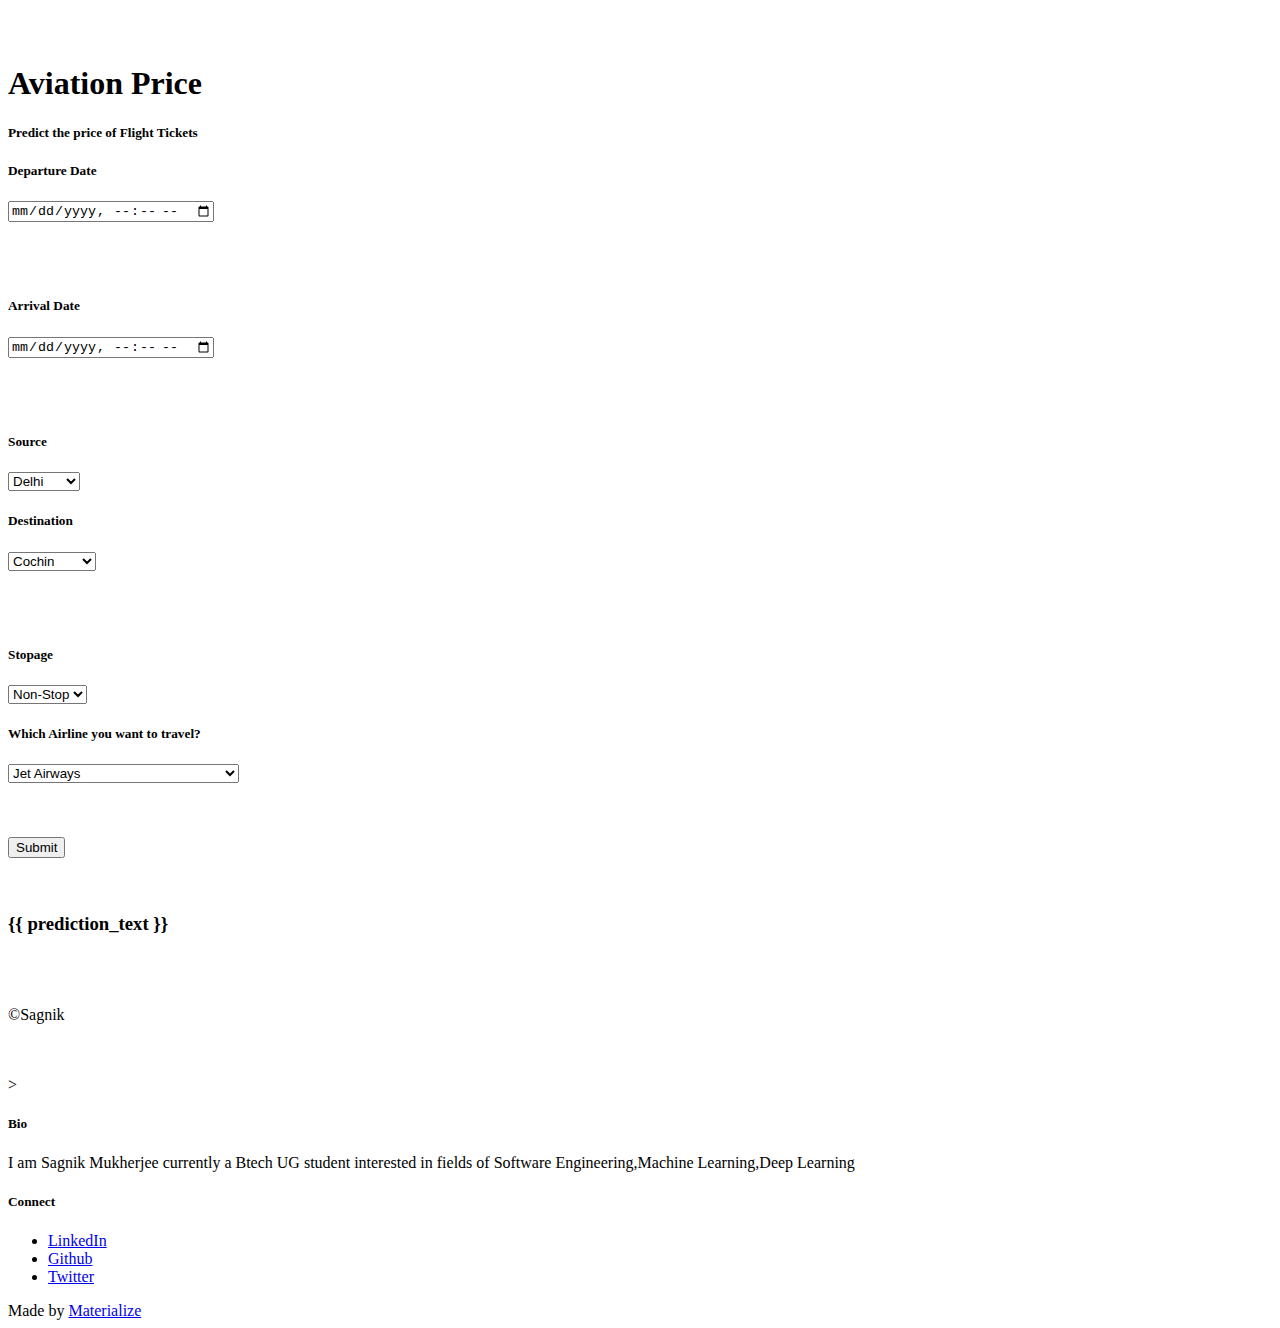
==== templates/index.html @ 5bb35f98 "First" ====
<!DOCTYPE html>
<html lang="en">
<head>
  <meta http-equiv="Content-Type" content="text/html; charset=UTF-8"/>
  <meta name="viewport" content="width=device-width, initial-scale=1, maximum-scale=1.0"/>
  <title>Starter Template - Materialize</title>

  <!-- CSS  -->
  <link href="https://fonts.googleapis.com/icon?family=Material+Icons" rel="stylesheet">
  <link href="./static/css/materialize.css" type="text/css" rel="stylesheet" media="screen,projection"/>
  <link href="./static/css2/style.css" type="text/css" rel="stylesheet" media="screen,projection"/>
</head>

<body>
  <div class="section no-pad-bot" id="index-banner">
    <div class="container">
      <br><br>
      <h1 class="header center green-text">Aviation Price</h1>
      <div class="row center">
        <h5 class="header col s12 light">Predict the price of Flight Tickets
        <br>
        </h5>
      </div>

    <div class="container">



        <form action="\predict" method="post">


            <div class="row">
                <div class="col-sm-6">
                    <div class="card">
                        <div class="card-body">
                            <h5 class="card-title">Departure Date</h5>
                            <!-- Departure -->
                            <input type="datetime-local" name="Dep_Time" id="Dep_Time" required="required">
                        </div>
                    </div>
                </div>
                <br>
                <br>
                <br>
                <div class="col-sm-6">
                    <div class="card">
                        <div class="card-body">
                            <h5 class="card-title">Arrival Date</h5>
                            <!-- Arrival -->
                            <input type="datetime-local" name="Arrival_Time" id="Arrival_Time" required="required">
                        </div>
                    </div>
                </div>
            </div>

            <br>
            <br>
            <br>

            <div class="row">
                <div class="col-sm-6">
                    <div class="card">
                        <div class="card-body">
                            <!-- Source -->
                            <h5 class="card-title">Source</h5>
                            <select name="Source" id="Source" required="required">
                                <option value="Delhi">Delhi</option>
                                <option value="Kolkata">Kolkata</option>
                                <option value="Mumbai">Mumbai</option>
                                <option value="Chennai">Chennai</option>
                            </select>
                        </div>
                    </div>
                </div>
                <div class="col-sm-6">
                    <div class="card">
                        <div class="card-body">
                            <h5 class="card-title">Destination</h5>
                            <!-- Destination -->
                            <select name="Destination" id="Destination" required="required">
                                <option value="Cochin">Cochin</option>
                                <option value="Delhi">Delhi</option>
                                <option value="New Delhi">New Delhi</option>
                                <option value="Hyderabad">Hyderabad</option>
                                <option value="Kolkata">Kolkata</option>
                            </select>
                        </div>
                    </div>
                </div>
            </div>



            <br>
            <br>
            <br>

            <div class="row">
                <div class="col-sm-6">
                    <div class="card">
                        <div class="card-body">
                            <h5 class="card-title">Stopage</h5>
                            <!-- Total Stops -->
                            <select name="stops" required="required">
                                <option value="0">Non-Stop</option>
                                <option value="1">1</option>
                                <option value="2">2</option>
                                <option value="3">3</option>
                                <option value="4">4</option>
                            </select>
                        </div>
                    </div>
                </div>
                <div class="col-sm-6">
                    <div class="card">
                        <div class="card-body">
                            <h5 class="card-title">Which Airline you want to travel?</h5>
                            <!-- Airline -->
                            <select name="airline" id="airline" required="required">
                                <option value="Jet Airways">Jet Airways</option>
                                <option value="IndiGo">IndiGo</option>
                                <option value="Air India">Air India</option>
                                <option value="Multiple carriers">Multiple carriers</option>
                                <option value="SpiceJet">SpiceJet</option>
                                <option value="Vistara">Vistara</option>
                                <option value="Air Asia">Air Asia</option>
                                <option value="GoAir">GoAir</option>
                                <option value="Multiple carriers Premium economy">Multiple carriers Premium economy
                                </option>
                                <option value="Jet Airways Business">Jet Airways Business</option>
                                <option value="Vistara Premium economy">Vistara Premium economy</option>
                                <option value="Trujet">Trujet</option>
                            </select>
                        </div>
                    </div>
                </div>
            </div>



            <br>
            <br>
            <br>
            <!-- Submit -->
            <input type="submit" value="Submit" class="btn btn-secondary">
        </form>

        <br>
        <br>
        <h3>{{ prediction_text }}</h3>

        <br>
        <br>
        <p>©Sagnik</p>

    </div>


    <br><br>
  </div>
  </div>>

  <footer class="page-footer green">
    <div class="container">
      <div class="row">
        <div class="col l6 s12">
          <h5 class="white-text">Bio</h5>
          <p class="grey-text text-lighten-4">I am Sagnik Mukherjee currently a Btech UG student interested in fields of Software Engineering,Machine Learning,Deep Learning</p>


        </div>
        <div class="col l3 s12">
          <h5 class="white-text">Connect</h5>
          <ul>
            <li><a class="white-text" href="https://www.linkedin.com/in/sagnik-mukherjee-23b21b16a/">LinkedIn</a></li>
            <li><a class="white-text" href="https://github.com/Sagnik220/Forest-Fire-Prediction">Github</a></li>
            <li><a class="white-text" href="https://twitter.com/sagnik123451">Twitter</a></li>
          </ul>
        </div>
        <div class="col l3 s12"I am Sagnik Mukherjee a Btech Undergrad,interested in fields of Software Engineering
        </div>
      </div>
    </div>
    <div class="footer-copyright">
      <div class="container">
      Made by <a class="orange-text text-lighten-3" href="http://materializecss.com">Materialize</a>
      </div>
    </div>
  </footer>


  <!--  Scripts-->
  <script src="https://code.jquery.com/jquery-2.1.1.min.js"></script>
  <script src=".js/materialize.js"></script>
  <script src="js/init.js"></script>

  </body>
</html>
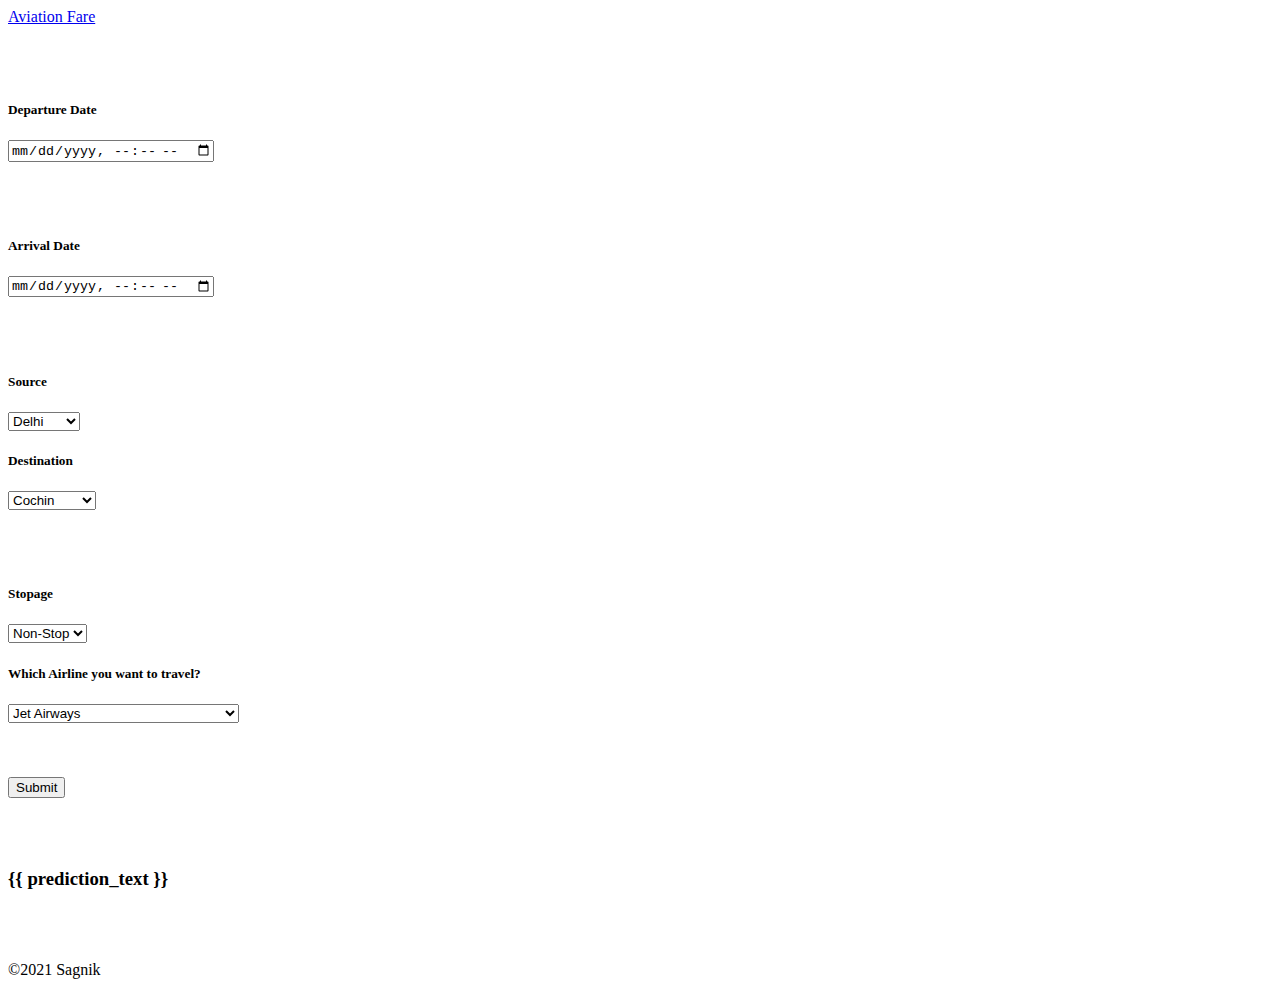
==== commit 564a38f0: "New" ====
--- a/templates/index.html
+++ b/templates/index.html
@@ -1,26 +1,35 @@
-<!DOCTYPE html>
 <html lang="en">
+
 <head>
-  <meta http-equiv="Content-Type" content="text/html; charset=UTF-8"/>
-  <meta name="viewport" content="width=device-width, initial-scale=1, maximum-scale=1.0"/>
-  <title>Starter Template - Materialize</title>
+    <meta charset="UTF-8">
+    <meta name="viewport" content="width=device-width, initial-scale=1.0">
+    <title>Flight Price Prediction</title>
 
-  <!-- CSS  -->
-  <link href="https://fonts.googleapis.com/icon?family=Material+Icons" rel="stylesheet">
-  <link href="./static/css/materialize.css" type="text/css" rel="stylesheet" media="screen,projection"/>
-  <link href="./static/css2/style.css" type="text/css" rel="stylesheet" media="screen,projection"/>
+
+    <!-- BootStrap -->
+    <link rel="stylesheet" href="https://stackpath.bootstrapcdn.com/bootstrap/4.5.0/css/bootstrap.min.css"
+        integrity="sha384-9aIt2nRpC12Uk9gS9baDl411NQApFmC26EwAOH8WgZl5MYYxFfc+NcPb1dKGj7Sk" crossorigin="anonymous">
+
+
+    <!-- css -->
+    <link rel="stylesheet" href="static/css/styles.css">
+
+
 </head>
 
 <body>
-  <div class="section no-pad-bot" id="index-banner">
-    <div class="container">
-      <br><br>
-      <h1 class="header center green-text">Aviation Price</h1>
-      <div class="row center">
-        <h5 class="header col s12 light">Predict the price of Flight Tickets
-        <br>
-        </h5>
-      </div>
+
+    <!-- As a heading -->
+    <nav class="navbar navbar-inverse navbar-fixed-top">
+        <div class="container-fluid">
+            <div class="navbar-header">
+                <a class="navbar-brand" href="/">Aviation Fare</a>
+            </div>
+        </div>
+    </nav>
+
+    <br><br><br>
+
 
     <div class="container">
 
@@ -151,49 +160,24 @@
 
         <br>
         <br>
-        <p>©Sagnik</p>
+        <p>©2021 Sagnik</p>
 
     </div>
 
 
-    <br><br>
-  </div>
-  </div>>
-
-  <footer class="page-footer green">
-    <div class="container">
-      <div class="row">
-        <div class="col l6 s12">
-          <h5 class="white-text">Bio</h5>
-          <p class="grey-text text-lighten-4">I am Sagnik Mukherjee currently a Btech UG student interested in fields of Software Engineering,Machine Learning,Deep Learning</p>
 
 
-        </div>
-        <div class="col l3 s12">
-          <h5 class="white-text">Connect</h5>
-          <ul>
-            <li><a class="white-text" href="https://www.linkedin.com/in/sagnik-mukherjee-23b21b16a/">LinkedIn</a></li>
-            <li><a class="white-text" href="https://github.com/Sagnik220/Forest-Fire-Prediction">Github</a></li>
-            <li><a class="white-text" href="https://twitter.com/sagnik123451">Twitter</a></li>
-          </ul>
-        </div>
-        <div class="col l3 s12"I am Sagnik Mukherjee a Btech Undergrad,interested in fields of Software Engineering
-        </div>
-      </div>
-    </div>
-    <div class="footer-copyright">
-      <div class="container">
-      Made by <a class="orange-text text-lighten-3" href="http://materializecss.com">Materialize</a>
-      </div>
-    </div>
-  </footer>
+    <!-- JavaScript -->
+    <script src="https://code.jquery.com/jquery-3.5.1.slim.min.js"
+        integrity="sha384-DfXdz2htPH0lsSSs5nCTpuj/zy4C+OGpamoFVy38MVBnE+IbbVYUew+OrCXaRkfj"
+        crossorigin="anonymous"></script>
+    <script src="https://cdn.jsdelivr.net/npm/popper.js@1.16.0/dist/umd/popper.min.js"
+        integrity="sha384-Q6E9RHvbIyZFJoft+2mJbHaEWldlvI9IOYy5n3zV9zzTtmI3UksdQRVvoxMfooAo"
+        crossorigin="anonymous"></script>
+    <script src="https://stackpath.bootstrapcdn.com/bootstrap/4.5.0/js/bootstrap.min.js"
+        integrity="sha384-OgVRvuATP1z7JjHLkuOU7Xw704+h835Lr+6QL9UvYjZE3Ipu6Tp75j7Bh/kR0JKI"
+        crossorigin="anonymous"></script>
 
+</body>
 
-  <!--  Scripts-->
-  <script src="https://code.jquery.com/jquery-2.1.1.min.js"></script>
-  <script src=".js/materialize.js"></script>
-  <script src="js/init.js"></script>
-
-  </body>
-</html>
-
+</html>